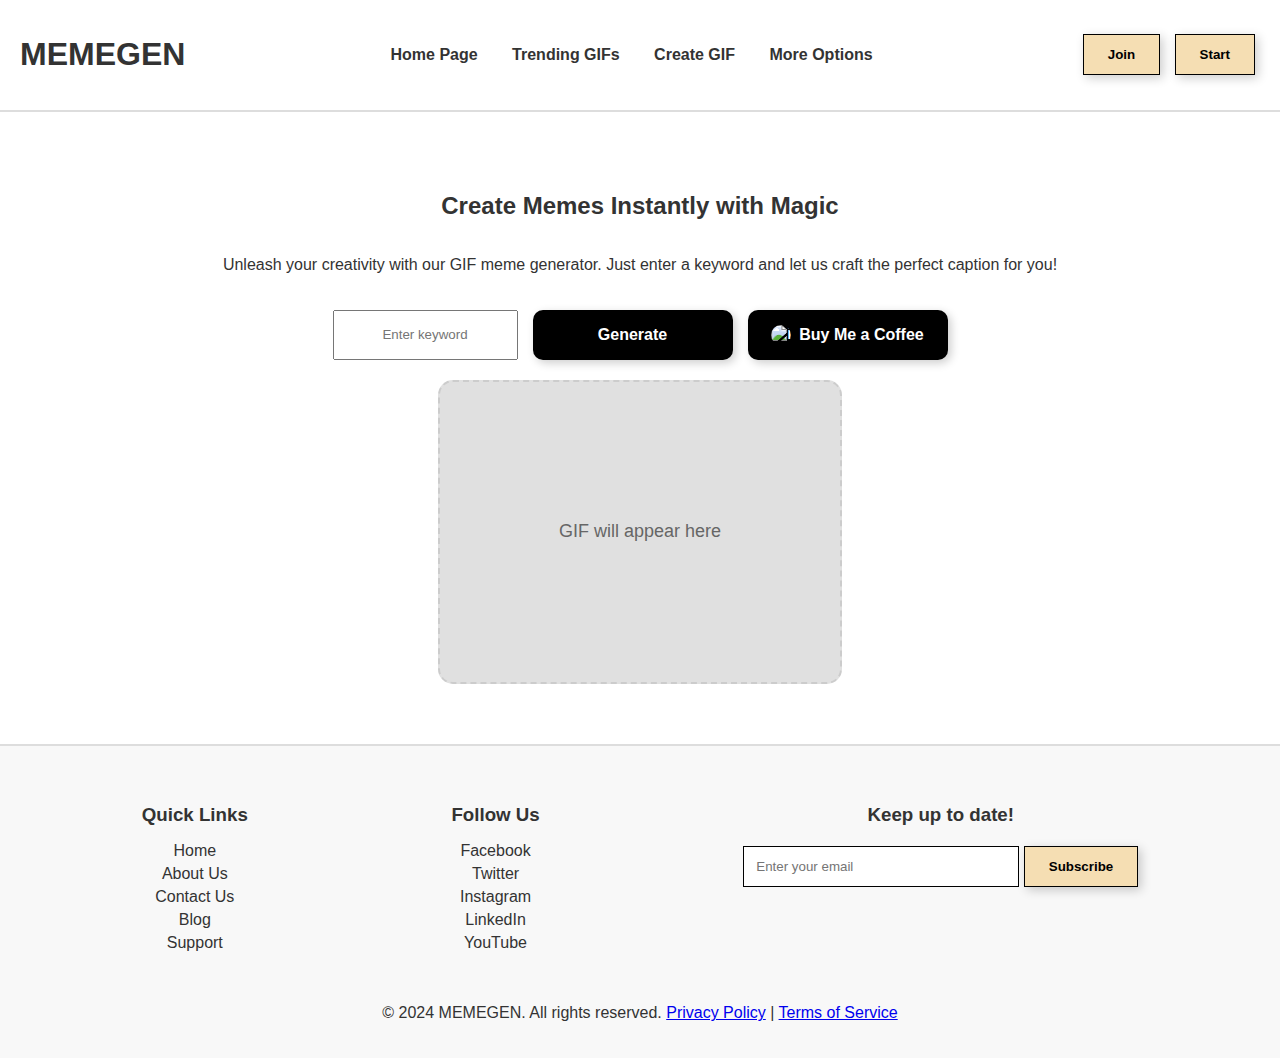
==== index.html @ 78937b6a "Create index.html" ====
<!DOCTYPE html>
<html lang="en">
<head>
    <meta charset="UTF-8">
    <meta name="viewport" content="width=device-width, initial-scale=1.0">
    <title>GIF Meme Generator</title>
    <link rel="stylesheet" href="styles.css">
</head>
<body>
    <header>
        <h1>MEMEGEN</h1>
        <nav>
            <a href="#">Home Page</a>
            <a href="#">Trending GIFs</a>
            <a href="#">Create GIF</a>
            <a href="#">More Options</a>
        </nav>
        <div>
            <button class="buttonJ">Join</button>
            <button class="buttonS">Start</button>
        </div>
    </header>

    <main class="main-content">
        <h2>Create Memes Instantly with Magic</h2>
        <p>Unleash your creativity with our GIF meme generator. Just enter a keyword and let us craft the perfect caption for you!</p>
        <div class="button-container">
            <input style="text-align: center;" type="text" id="userInput" placeholder="Enter keyword">
            <button class="button" onclick="sendApiRequest()">Generate</button>
            <button class="image-button" onclick="openPaymentPage()">
                <img src="https://shorturl.at/YLfKO" alt="icon">
                Buy Me a Coffee
            </button>
        </div>
        <div class="placeholder" id="gifPlaceholder">
            <p>GIF will appear here</p>
        </div>
    </main>

    <footer>
        <div class="footer-container">
            <div class="footer-section">
                <h3>Quick Links</h3>
                <ul>
                    <li><a href="#">Home</a></li>
                    <li><a href="#">About Us</a></li>
                    <li><a href="#">Contact Us</a></li>
                    <li><a href="#">Blog</a></li>
                    <li><a href="#">Support</a></li>
                </ul>
            </div>
            <div class="footer-section">
                <h3>Follow Us</h3>
                <ul>
                    <li><a href="#">Facebook</a></li>
                    <li><a href="#">Twitter</a></li>
                    <li><a href="https://www.instagram.com/ak_shh_ay_/">Instagram</a></li>
                    <li><a href="www.linkedin.com/in/akshay-prakash-b98586287">LinkedIn</a></li>
                    <li><a href="https://www.youtube.com/@AK_SHAY355">YouTube</a></li>
                </ul>
            </div>
            <div class="footer-section">
                <h3>Keep up to date!</h3>
                <input type="email" id="inputBox" placeholder="Enter your email">
                <button class="buttonsub" onclick="processInput(this)">Subscribe</button>
            </div>
        </div>
        <p>&copy; 2024 MEMEGEN. All rights reserved. <a href="#">Privacy Policy</a> | <a href="#">Terms of Service</a></p>
    </footer>
    
    <script src="script.js"></script>
</body>
</html>
---- styles.css ----
body {
    font-family: Arial, sans-serif;
    margin: 0;
    padding: 0;
    display: flex;
    flex-direction: column;
    min-height: 100vh;
    background-color: #ffffff;
    color: #333;
}

header {
    background-color: #fff;
    padding: 15px 20px;
    display: flex;
    justify-content: space-between;
    align-items: center;
    border-bottom: 2px solid #ddd;
}

nav a {
    margin: 0 15px;
    text-decoration: none;
    color: #333;
    font-weight: bold;
}

.button, .image-button {
    display: inline-flex;
    align-items: center;
    justify-content: center;
    gap: 8px; /* Space between icon and text */
    padding: 12px 24px;
    border: none;
    cursor: pointer;
    background-color: black;
    color: white;
    font-size: 16px;
    font-weight: bold;
    border-radius: 10px;
    box-shadow: 3px 3px 10px rgba(0, 0, 0, 0.2);
    width: 200px; /* Adjust width to fit content */
    height: 50px;
    text-align: center;
    white-space: nowrap; /* Prevents text wrapping */
}

.image-button img {
    width: 20px;
    height: 20px;
    border-radius: 50%;
    flex-shrink: 0; /* Prevents the image from resizing */
}



.button:hover, .buttonsub:hover , .image-button:hover {
    transform: scale(1.05);
    background-color: #ff5722;
}

.main-content {
    flex-grow: 1;
    text-align: center;
    padding: 60px 20px;
    display: flex;
    flex-direction: column;
    align-items: center;
}

.button-container {
    margin: 20px 0;
    display: flex;
    gap: 15px;
    justify-content: center;
}

.placeholder {
    width: 400px;
    height: 300px;
    background-color: #e0e0e0;
    display: flex;
    align-items: center;
    justify-content: center;
    font-size: 18px;
    color: #666;
    border-radius: 15px;
    border: 2px dashed #ccc;
    overflow: hidden;
}


.placeholder img {
    width: 100%;
    height: 100%;
    object-fit: contain;
}

footer {
    background-color: #f8f8f8;
    padding: 20px;
    text-align: center;
    border-top: 2px solid #ddd;
}

.footer-container {
    display: flex;
    justify-content: space-around;
    flex-wrap: wrap;
    padding: 20px;
}

.footer-section h3 {
    margin-bottom: 10px;
}

.footer-section ul {
    list-style: none;
    padding: 0;
}

.footer-section ul li {
    margin: 5px 0;
}

.footer-section ul li a {
    text-decoration: none;
    color: #333;
}

.footer-section input {
    padding: 12px;
    width: 250px;
    border: 1px black solid;        
    margin-top: 10px;
    outline: none;
}

.buttonsub {
    padding: 12px 24px;
    border: none;
    cursor: pointer;
    background-color: wheat;
    color: black;
    border: 1px black solid; 
    font-weight: bold;
    transition: transform 0.3s ease-in-out;
    box-shadow: 3px 3px 10px rgba(0, 0, 0, 0.2);

}

.buttonsub:hover {
    transform: scale(1.05);
    background-color: #ff5722;
}

.buttonJ, .buttonS {
    padding: 12px 24px;
    border: none;
    cursor: pointer;
    background-color: wheat;
    color: black;
    font-weight: bold;
    transition: transform 0.3s ease-in-out, background-color 0.3s ease-in-out;
    margin: 5px;
    border: 1px black solid;
    box-shadow: 3px 3px 10px rgba(0, 0, 0, 0.2);
}

.buttonJ:hover, .buttonS:hover {
    transform: scale(1.05);
    background-color: #ff5722;
}
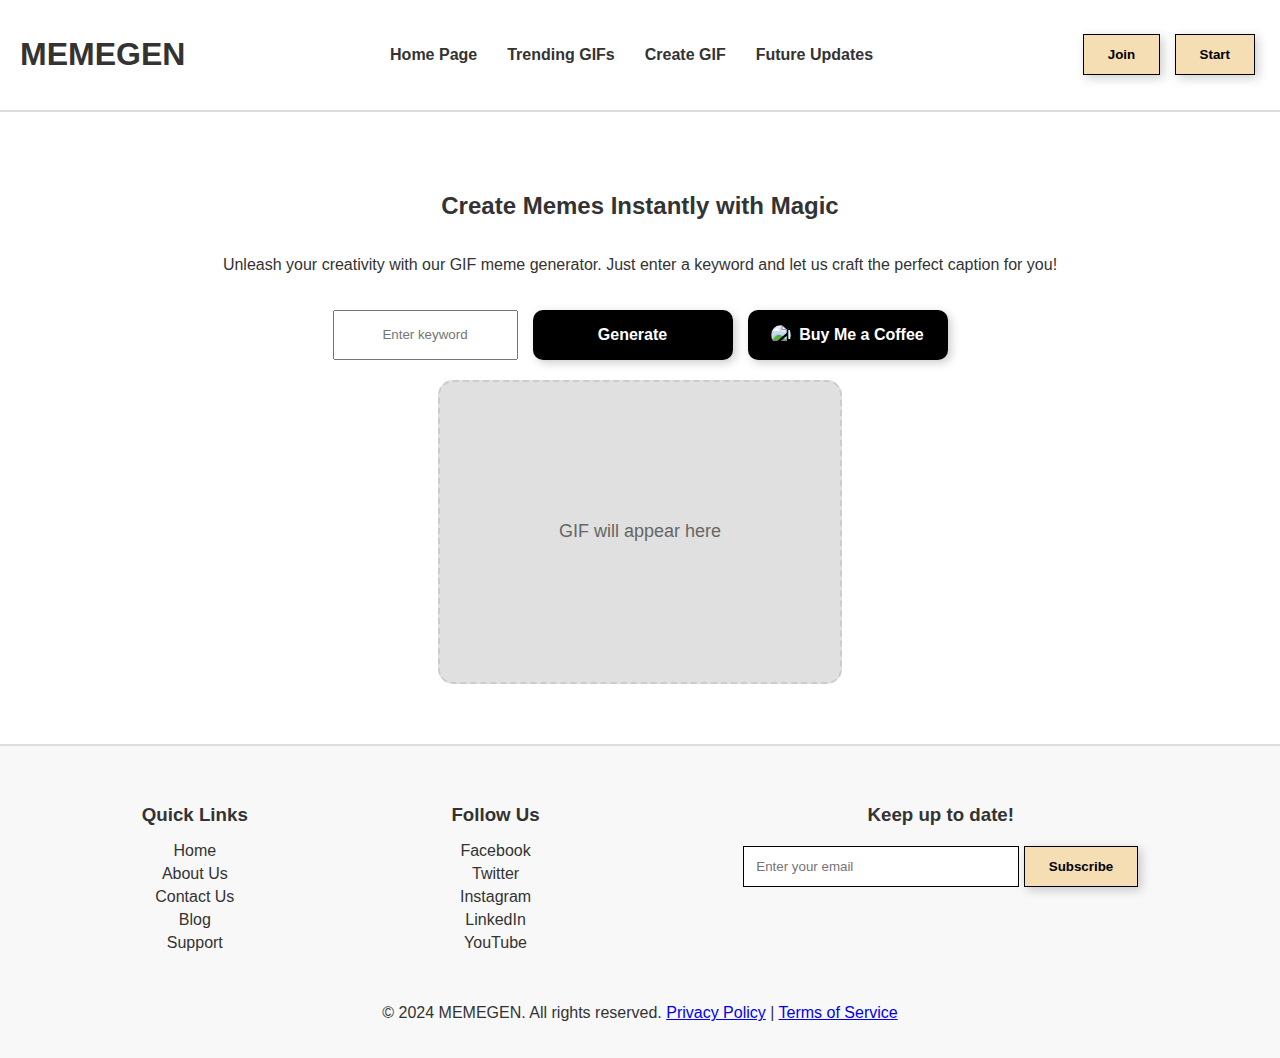
==== commit f8a12ec6: "Update index.html" ====
--- a/index.html
+++ b/index.html
@@ -13,7 +13,7 @@
             <a href="#">Home Page</a>
             <a href="#">Trending GIFs</a>
             <a href="#">Create GIF</a>
-            <a href="#">More Options</a>
+            <a href="#">Future Updates</a>
         </nav>
         <div>
             <button class="buttonJ">Join</button>
--- a/styles.css
+++ b/styles.css
@@ -1,3 +1,4 @@
+/* Global Styles */
 body {
     font-family: Arial, sans-serif;
     margin: 0;
@@ -9,6 +10,7 @@
     color: #333;
 }
 
+/* Header */
 header {
     background-color: #fff;
     padding: 15px 20px;
@@ -16,6 +18,13 @@
     justify-content: space-between;
     align-items: center;
     border-bottom: 2px solid #ddd;
+}
+
+/* Navigation */
+nav {
+    display: flex;
+    justify-content: center;
+    align-items: center;
 }
 
 nav a {
@@ -25,11 +34,12 @@
     font-weight: bold;
 }
 
+/* Buttons */
 .button, .image-button {
     display: inline-flex;
     align-items: center;
     justify-content: center;
-    gap: 8px; /* Space between icon and text */
+    gap: 8px;
     padding: 12px 24px;
     border: none;
     cursor: pointer;
@@ -39,26 +49,43 @@
     font-weight: bold;
     border-radius: 10px;
     box-shadow: 3px 3px 10px rgba(0, 0, 0, 0.2);
-    width: 200px; /* Adjust width to fit content */
+    width: 200px;
     height: 50px;
     text-align: center;
-    white-space: nowrap; /* Prevents text wrapping */
+    white-space: nowrap;
 }
 
 .image-button img {
     width: 20px;
     height: 20px;
     border-radius: 50%;
-    flex-shrink: 0; /* Prevents the image from resizing */
-}
-
-
-
-.button:hover, .buttonsub:hover , .image-button:hover {
+    flex-shrink: 0;
+}
+
+.button:hover, .buttonsub:hover, .image-button:hover {
     transform: scale(1.05);
     background-color: #ff5722;
 }
 
+.buttonJ, .buttonS {
+    padding: 12px 24px;
+    border: none;
+    cursor: pointer;
+    background-color: wheat;
+    color: black;
+    font-weight: bold;
+    transition: transform 0.3s ease-in-out, background-color 0.3s ease-in-out;
+    margin: 5px;
+    border: 1px black solid;
+    box-shadow: 3px 3px 10px rgba(0, 0, 0, 0.2);
+}
+
+.buttonJ:hover, .buttonS:hover {
+    transform: scale(1.05);
+    background-color: #ff5722;
+}
+
+/* Main Content */
 .main-content {
     flex-grow: 1;
     text-align: center;
@@ -75,6 +102,7 @@
     justify-content: center;
 }
 
+/* Placeholder for GIF */
 .placeholder {
     width: 400px;
     height: 300px;
@@ -89,13 +117,13 @@
     overflow: hidden;
 }
 
-
 .placeholder img {
     width: 100%;
     height: 100%;
     object-fit: contain;
 }
 
+/* Footer */
 footer {
     background-color: #f8f8f8;
     padding: 20px;
@@ -128,10 +156,11 @@
     color: #333;
 }
 
+/* Input and Subscribe Button */
 .footer-section input {
     padding: 12px;
     width: 250px;
-    border: 1px black solid;        
+    border: 1px black solid;
     margin-top: 10px;
     outline: none;
 }
@@ -142,11 +171,10 @@
     cursor: pointer;
     background-color: wheat;
     color: black;
-    border: 1px black solid; 
+    border: 1px black solid;
     font-weight: bold;
     transition: transform 0.3s ease-in-out;
     box-shadow: 3px 3px 10px rgba(0, 0, 0, 0.2);
-
 }
 
 .buttonsub:hover {
@@ -154,20 +182,62 @@
     background-color: #ff5722;
 }
 
-.buttonJ, .buttonS {
-    padding: 12px 24px;
-    border: none;
-    cursor: pointer;
-    background-color: wheat;
-    color: black;
-    font-weight: bold;
-    transition: transform 0.3s ease-in-out, background-color 0.3s ease-in-out;
-    margin: 5px;
-    border: 1px black solid;
-    box-shadow: 3px 3px 10px rgba(0, 0, 0, 0.2);
-}
-
-.buttonJ:hover, .buttonS:hover {
-    transform: scale(1.05);
-    background-color: #ff5722;
-}+/* === RESPONSIVE DESIGN === */
+@media (max-width: 1024px) {
+    .button-container {
+        flex-wrap: wrap;
+    }
+}
+
+/* Tablet View */
+@media (max-width: 768px) {
+    header {
+        flex-direction: column;
+        text-align: center;
+    }
+    
+    nav {
+        flex-direction: column;
+    }
+
+    nav a {
+        display: block;
+        margin: 8px 0;
+        font-size: 14px;
+    }
+
+    .button-container {
+        flex-direction: column;
+        gap: 10px;
+    }
+
+    .placeholder {
+        width: 90%;
+        max-width: 400px;
+        height: auto;
+        aspect-ratio: 4 / 3;
+    }
+
+    .footer-container {
+        flex-direction: column;
+        text-align: center;
+    }
+}
+
+/* Mobile View */
+@media (max-width: 480px) {
+    .button, .image-button {
+        width: 100%;
+        max-width: 250px;
+    }
+
+    .placeholder {
+        width: 100%;
+        max-width: 350px;
+        height: auto;
+    }
+
+    .footer-container {
+        flex-direction: column;
+    }
+}
